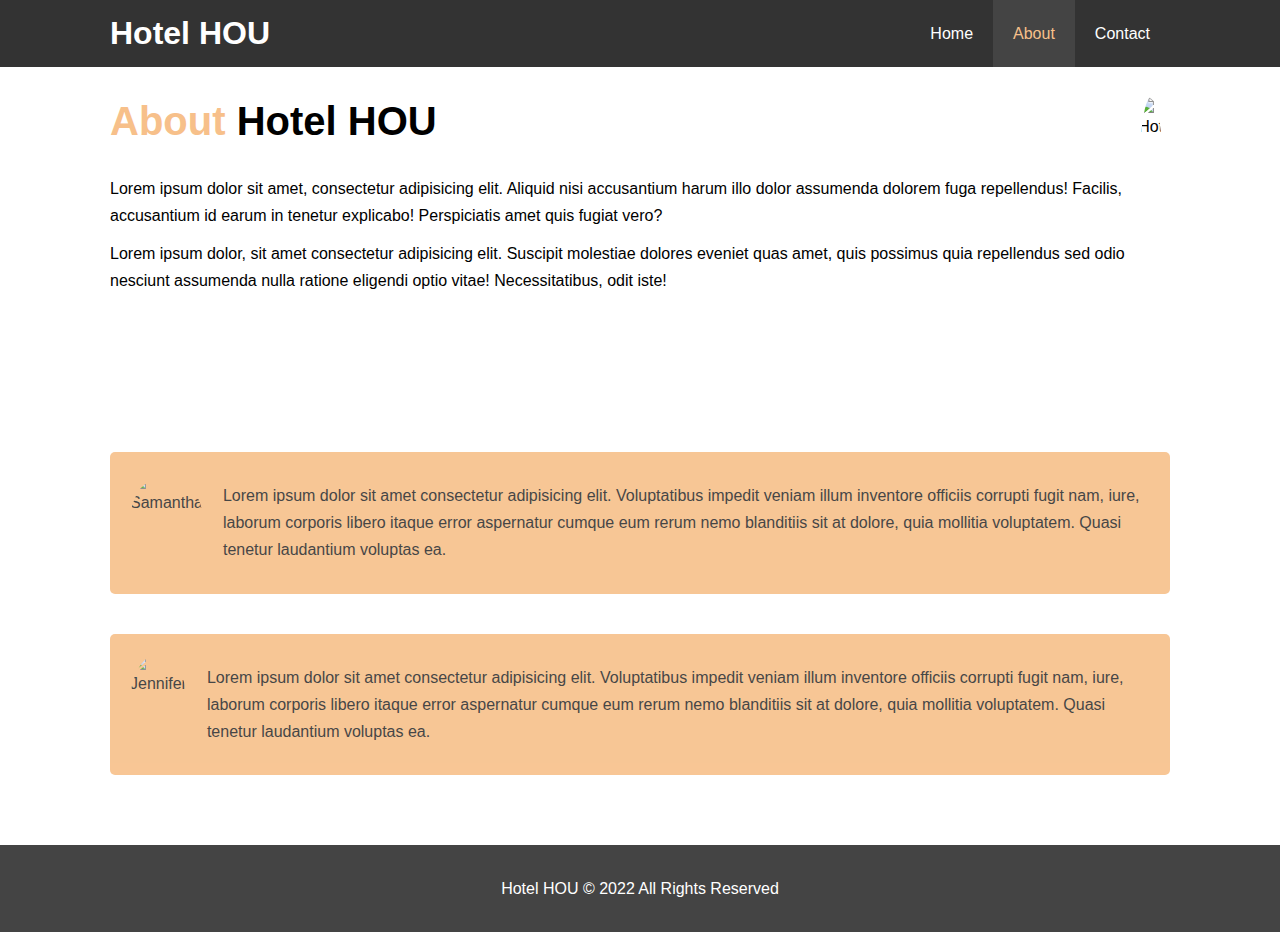
==== about.html @ 7ccf3cef "New HTML and CSS" ====
<!DOCTYPE html>
<html lang="en">
  <head>
    <meta charset="UTF-8" />
    <meta http-equiv="X-UA-Compatible" content="IE=edge" />
    <meta name="viewport" content="width=device-width, initial-scale=1.0" />
    <link rel="stylesheet" href="css/style.css" />
    <link
      rel="stylesheet"
      media="screen and (max-width: 768px)"
      href="css/mobile.css"
    />
    <title>About</title>
  </head>
  <body>
    <header>
      <nav class="navbar" id="navbar">
        <div class="container">
          <h1>Hotel HOU</h1>
          <ul>
            <li><a href="index.html">Home</a></li>
            <li><a class="current" href="about.html">About</a></li>
            <li><a href="contact.html">Contact</a></li>
          </ul>
        </div>
      </nav>
    </header>

    <!-- Home Info Starts Here -->
    <!-- <section id="home-info" class="home-info container">
      <div class="info-img">
        <img src="/images/Hotel_Bar_Area_2.jpg" alt="" />
        <div class="history">
          <h1><span class="text-primary">The History</span> Of Our Hotel</h1>
          <p>
            Lorem, ipsum dolor sit amet consectetur adipisicing elit. In modi
            illum sapiente iste vel qui libero, repellendus distinctio. Nam
            tenetur eligendi sequi quasi deleniti, placeat incidunt eaque? Enim,
            possimus nihil. Quam dolor amet earum explicabo unde, officiis
            dolore eum repellat sint, quasi minima molestias sequi provident
            optio dolorem architecto nostrum.
          </p>
          <a href="" class="btn btn-light">Read More</a>
        </div>
      </div>
    </section> -->
    <!-- Home Info Ends Here -->

    <!-- /* About Info (Info Page) Starts Here */ -->
    <section id="about-info" class="about-info container">
      <div class="info-left py-3">
        <h1 class="l-heading">
          <span class="text-primary">About</span> Hotel HOU
        </h1>
        <p>
          Lorem ipsum dolor sit amet, consectetur adipisicing elit. Aliquid nisi
          accusantium harum illo dolor assumenda dolorem fuga repellendus!
          Facilis, accusantium id earum in tenetur explicabo! Perspiciatis amet
          quis fugiat vero?
        </p>
        <p>
          Lorem ipsum dolor, sit amet consectetur adipisicing elit. Suscipit
          molestiae dolores eveniet quas amet, quis possimus quia repellendus
          sed odio nesciunt assumenda nulla ratione eligendi optio vitae!
          Necessitatibus, odit iste!
        </p>
      </div>
      <div class="info-right py-3">
        <img src="./img/photo-2.jpg" alt="Hotel" />
      </div>
    </section>
    <!-- /* About Info (Info Page) Ends Here*/ -->

    <!-- /* Testimonials Start Here */ -->
    <section id="testimonials" class="testimonials py-3">
      <div class="container">
        <h2 class="l-heading">What Our Guests Say</h2>
        <div class="testimonial bg-primary">
          <img src="./img/person-1.jpg" alt="Samantha" />
          <p>
            Lorem ipsum dolor sit amet consectetur adipisicing elit.
            Voluptatibus impedit veniam illum inventore officiis corrupti fugit
            nam, iure, laborum corporis libero itaque error aspernatur cumque
            eum rerum nemo blanditiis sit at dolore, quia mollitia voluptatem.
            Quasi tenetur laudantium voluptas ea.
          </p>
        </div>
        <div class="testimonial bg-primary">
          <img src="./img/person-2.jpg" alt="Jennifer" />
          <p>
            Lorem ipsum dolor sit amet consectetur adipisicing elit.
            Voluptatibus impedit veniam illum inventore officiis corrupti fugit
            nam, iure, laborum corporis libero itaque error aspernatur cumque
            eum rerum nemo blanditiis sit at dolore, quia mollitia voluptatem.
            Quasi tenetur laudantium voluptas ea.
          </p>
        </div>
      </div>
    </section>
    <!-- /* Testimonials End Here */ -->

    <!-- Footer Starts Here -->
    <footer id="main-footer">
      <p>Hotel HOU &copy; 2022 All Rights Reserved</p>
    </footer>
    <!-- Footer Ends Here -->
  </body>
</html>
---- css/style.css ----
/* Reset */
* {
  box-sizing: border-box;
  padding: 0;
  margin: 0;
}

/* Main Styling */
html,
body {
  font-family: "Segoe UI", Tahoma, Geneva, Verdana, sans-serif;
  line-height: 1.7em;
}

a {
  color: #333;
  text-decoration: none;
}

h1,
h2,
h3 {
  padding-bottom: 20px;
}

li {
  list-style: none;
}

p {
  margin: 10px 0;
}

img {
  width: 100%;
}

.text-primary {
  color: #f7c08a;
}

.lead {
  font-size: 20px;
}

.container {
  max-width: 1100px;
  overflow: auto;
  margin: auto;
  padding: 0 20px;
}

.btn {
  background-color: #333;
  border: none;
  color: white;
  cursor: pointer;
  display: inline-block;
  font-size: 18px;
  padding: 13px 20px;
}

.btn:hover {
  background: #f7c08a;
  color: #333;
}

.btn-light {
  background: #f4f4f4;
  color: #333;
}

.bg-dark {
  background: #333;
  color: white;
}

.bg-light {
  background: #f4f4f4;
  color: #333;
}

.bg-primary {
  background: #f7c08a;
  color: #333;
}

.l-heading {
  font-size: 40px;
  line-height: 1.2;
}

/* Padding Classes */
.py-1 {
  padding: 10px 0;
}
.py-2 {
  padding: 20px 0;
}
.py-3 {
  padding: 30px 0;
}

/* Navbar Starts Here */
#navbar {
  background: #333;
  color: white;
  overflow: auto;
}

.navbar a {
  color: white;
}

.navbar h1 {
  padding-top: 20px;
  /* padding-left: 10px; */
}

.navbar .container {
  display: flex;
  justify-content: space-between;
  align-items: center;
  height: 100%;
}

.navbar ul {
  display: flex;
}

.navbar ul li a {
  display: block;
  padding: 20px;
}

.navbar ul li a:hover,
.navbar ul li a.current {
  background: #444;
  color: #f7c08a;
}
/* Navbar Ends Here */

/* Showcase Starts Here */
#showcase {
  background: url(../images/Hotel_Bedroom_1.jpg) no-repeat center center/cover;
  height: 650px;
}

.showcase .showcase-content {
  color: white;
  padding-top: 170px;
  text-align: center;
}

.showcase .showcase-content h2 {
  font-size: 50px;
  line-height: 1.2;
}

#showcase .showcase-content p {
  padding-bottom: 20px;
  line-height: 1.7;
}
/* Showcase Ends Here */

/* Home-Info Starts Here */
#home-info .info-img {
  height: 450px;
  background: #333;
}

.home-info .info-img {
  display: flex;
  justify-content: space-between;
  text-align: center;
}

.home-info h1 {
  font-size: 1.5rem;
}

.home-info img {
  margin-left: auto;
  margin-right: auto;
  width: 50%;
  object-fit: cover;
}

.home-info .info-img p {
  padding-bottom: 20px;
  line-height: 1.7;
}

.history {
  width: 50%;
  margin: auto;
  padding: 0 35px;
  color: white;
}
/* Home-Info Ends Here*/

/* Features Start Here */
#features {
  display: flex;
  justify-content: space-around;
  text-align: center;
}

.box {
  padding: 50px;
  width: 33.3%;
}

.box i {
  margin-bottom: 10px;
}
/* Features End Here */

/* About Info (Info Page) Starts Here */
#about-info {
  /* border: 8px solid #888; */
  display: flex;
  height: 100%;
}

.about-info .info-left {
  min-height: 100%;
}

.about-info .info-right img {
  display: block;
  margin: auto;
  object-fit: cover;
  width: 70%;
  height: 100%;
  border-radius: 50%;
}
/* About Info (Info Page) Ends Here*/

/* Testimonials Start Here */
#testimonials {
  height: 100%;
  background: url("../img/test-bg.jpg") no-repeat center center/cover;
}

#testimonials h2 {
  color: white;
  text-align: center;
  padding-bottom: 40px;
}

#testimonials .testimonial {
  padding: 20px;
  margin-bottom: 40px;
  border-radius: 5px;
  opacity: 0.9;
}

#testimonials .testimonial img {
  width: 100px;
  height: 100px;
  margin-right: 20px;
  border-radius: 50%;
}

.testimonials .testimonial {
  display: flex;
  align-items: center;
}

/* Testimonials End Here */

/* Contact Form Starts Here */
#contact-form .form-group {
  margin-bottom: 20px;
  /* pushes each field down */
}

#contact-form label {
  display: block;
  /* this pushes it on to the next line */
  margin-bottom: 5px;
}

#contact-form input,
#contact-form textarea {
  width: 100%;
  padding: 10px;
  border: 1px #ddd solid;
}

#contact-form textarea {
  height: 200px;
}

#contact-form input:focus,
#contact-form textarea:focus {
  outline: none;
  border-color: #f7c08a;
}
/* Contact Form Ends Here */

/* Contact Info Starts Here */
#contact-info .container {
  display: flex;
  align-items: center;
  text-align: center;
}
/* Contact Info Ends Here */

/* Footer Starts Here*/
#main-footer {
  text-align: center;
  background: #444;
  color: #fff;
  padding: 20px;
}
/* Footer Ends Here */
---- css/mobile.css ----
/* Please note, these media queries are very basic */

/* Navbar Starts Here */
.navbar .container {
  display: flex;
  flex-direction: column;
  align-items: center;
}

.navbar ul {
  display: flex;
  flex-direction: column;
}

.navbar ul li a {
  display: block;
  padding: 10px;
  border-bottom: 1px dotted #444;
}
/* Navbar Ends Here */

/* Showcase Starts Here */
.showcase .showcase-content {
  padding-top: 60px;
}
/* Showcase Ends Here */

/* Home Info Starts Here */
.home-info img {
  display: none;
}

.home-info .history {
  width: 100%;
}
/* Home Info Ends Here */

/* Boxes */
#features {
  display: flex;
  flex-direction: column;
  text-align: center;
}

.box {
  width: 100%;
  padding: none;
  align-items: center;
}
/* Boxes End Here */

/* About Page Starts Here */
#about-info {
  width: 100%;
  display: flex;
}

.about-info .info-right img {
  margin: none;
  width: 100%;
}

.l-heading {
  text-align: center;
}
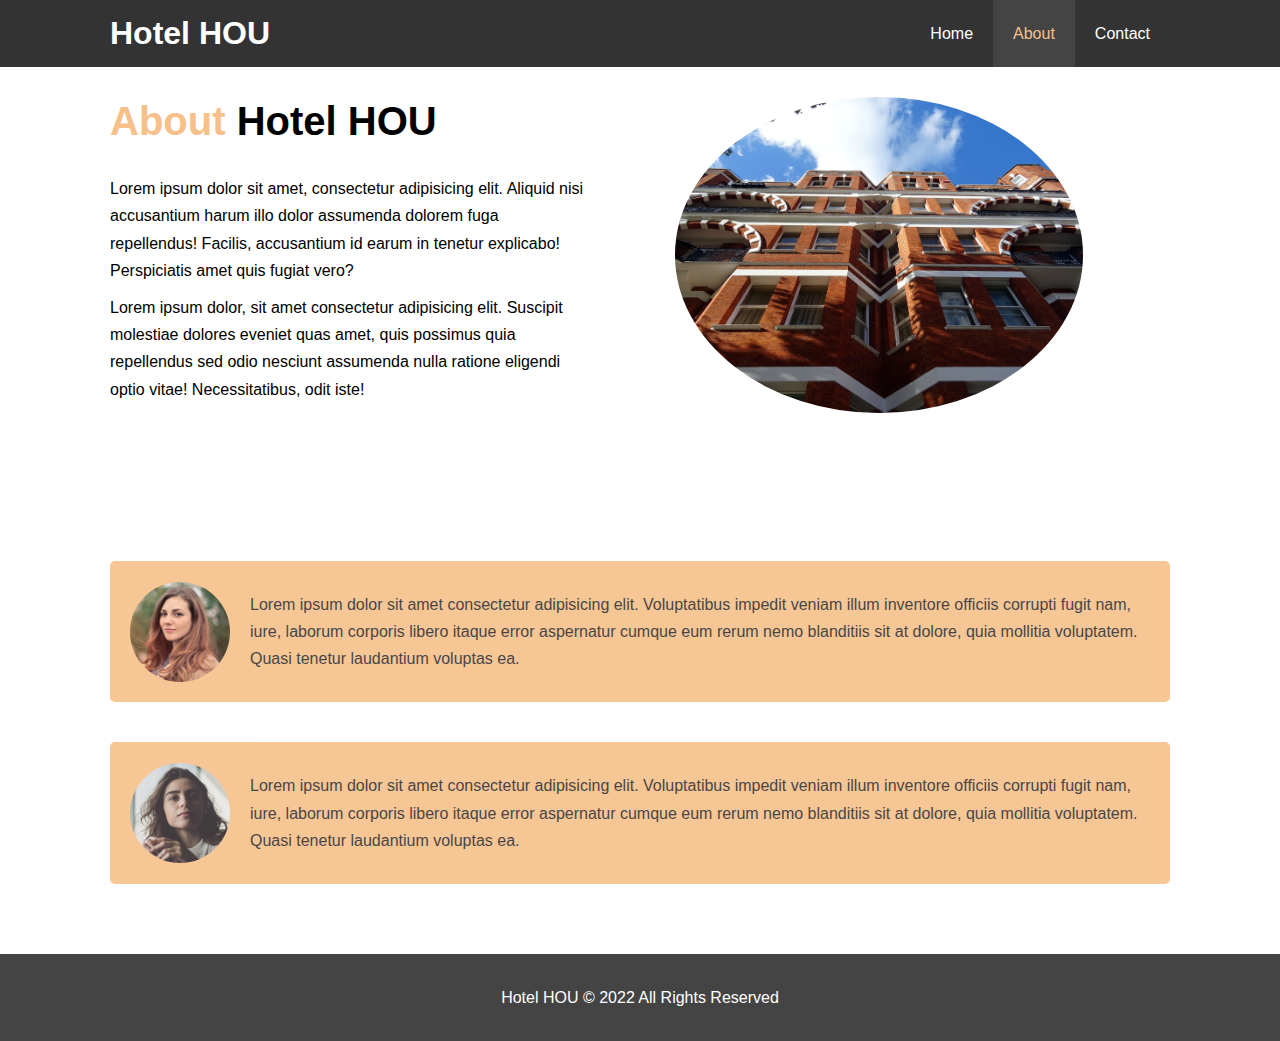
==== commit b72017c4: "Worked on CSS mobile media queries" ====
--- a/about.html
+++ b/about.html
@@ -66,7 +66,7 @@
         </p>
       </div>
       <div class="info-right py-3">
-        <img src="./img/photo-2.jpg" alt="Hotel" />
+        <img src="./images/photo-2.jpg" alt="Hotel" />
       </div>
     </section>
     <!-- /* About Info (Info Page) Ends Here*/ -->
@@ -76,7 +76,7 @@
       <div class="container">
         <h2 class="l-heading">What Our Guests Say</h2>
         <div class="testimonial bg-primary">
-          <img src="./img/person-1.jpg" alt="Samantha" />
+          <img src="./images/person-1.jpg" alt="Samantha" />
           <p>
             Lorem ipsum dolor sit amet consectetur adipisicing elit.
             Voluptatibus impedit veniam illum inventore officiis corrupti fugit
@@ -86,7 +86,7 @@
           </p>
         </div>
         <div class="testimonial bg-primary">
-          <img src="./img/person-2.jpg" alt="Jennifer" />
+          <img src="./images/person-2.jpg" alt="Jennifer" />
           <p>
             Lorem ipsum dolor sit amet consectetur adipisicing elit.
             Voluptatibus impedit veniam illum inventore officiis corrupti fugit
--- a/css/mobile.css
+++ b/css/mobile.css
@@ -1,6 +1,7 @@
 /* Please note, these media queries are very basic */
 
 /* Navbar Starts Here */
+
 .navbar .container {
   display: flex;
   flex-direction: column;
@@ -10,18 +11,23 @@
 .navbar ul {
   display: flex;
   flex-direction: column;
+  align-items: center;
 }
 
 .navbar ul li a {
   display: block;
   padding: 10px;
-  border-bottom: 1px dotted #444;
+  border-bottom: 1px solid rgb(255, 255, 255);
 }
 /* Navbar Ends Here */
 
 /* Showcase Starts Here */
+#showcase {
+  height: 100%;
+}
 .showcase .showcase-content {
-  padding-top: 60px;
+  padding-top: 40px;
+  padding-bottom: 20px;
 }
 /* Showcase Ends Here */
 
